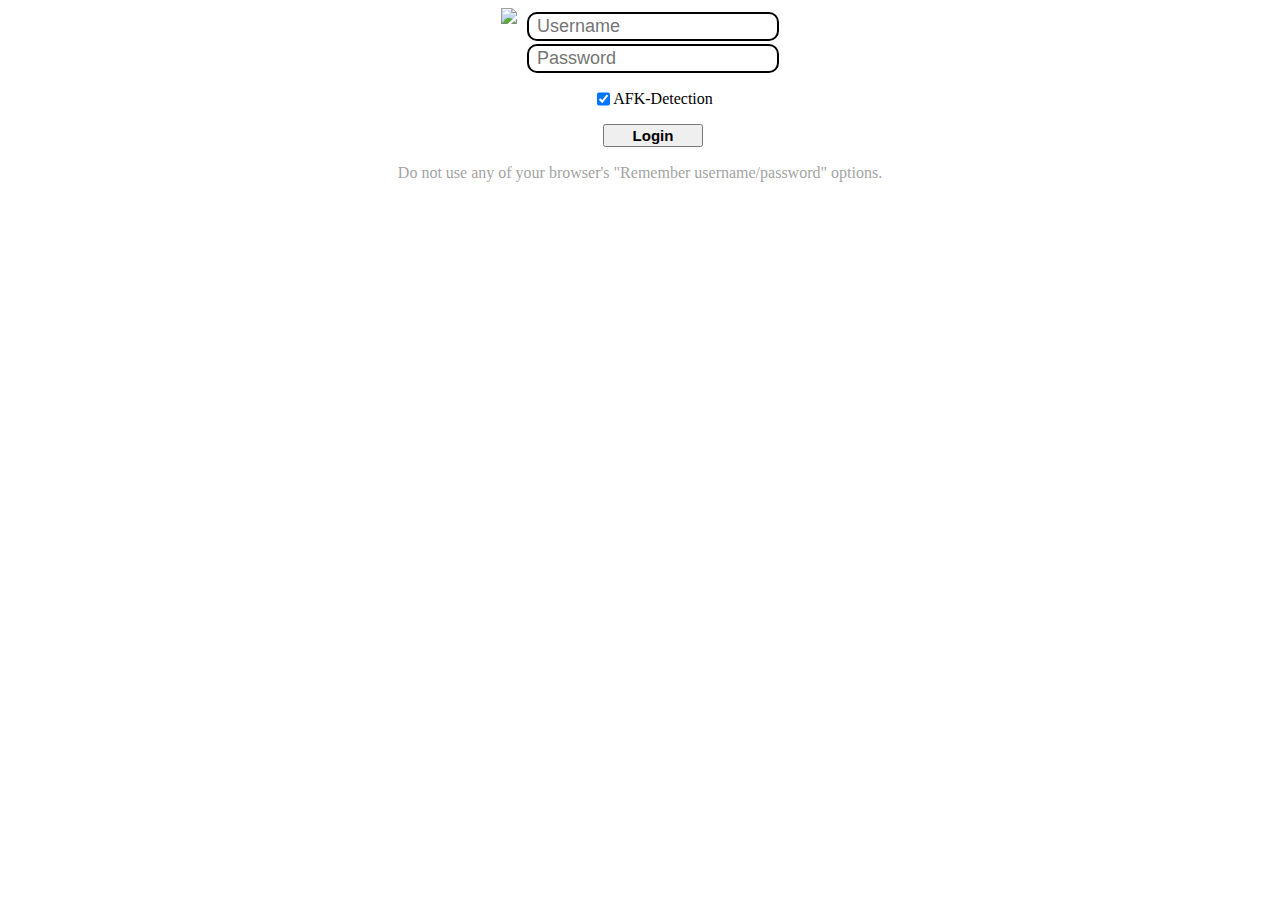
==== login.html @ 466c0858 "force" ====
<!DOCTYPE html>
<html lang="en">
  <link rel="stylesheet" href="css/login.css" />
  <head>
    <meta name="description" content="Webpage description goes here" />
    <meta charset="utf-8" />
    <title>Team Dotmagic | Main Page</title>
    <meta name="viewport" content="width=device-width, initial-scale=1" />
    <meta name="author" content="" />
    <script src="http://code.jquery.com/jquery-latest.min.js"></script>
  </head>


  <body>
    <div id="login">
        <div class="deco"><img src="/dotmagicsite-master/image/44675890.jpg"></div>
        <div class="form-wrap">
            <form>
                <input id="username" value="" placeholder="Username" autocomplete="off">
                <input id="password" value="" placeholder="Password" autocomplete="off" type="password">
                <line><input checked="true" type="checkbox"><p>AFK-Detection</p></line>

                <div class="wrap-flex"><button id="submit">Login</button></div>
            </form>
        </div>
    </div>
    <p class="caption">Do not use any of your browser's "Remember username/password" options.</p>
  </body>

  <!-- <script src="/script.js"></script> -->
</html>
---- css/login.css ----
nav {
    /* margin-left: 25px; */
    width: 100%;
    background-color: rgb(255, 255, 255);
    /* padding-left: 30px; */
    padding-right: 10px;
    display: flex;
    justify-content: space-between;
    align-items: center;
  }
  
  .logo {
    margin-left: 30px;
    display: inline-block;
  }
  
  .nav-links {
    list-style: none;
    display: flex;
  }
  
  .nav-item a {
    font-family: "강원교육모두";
    display: inline-block;
    padding: 10px 15px;
    text-decoration: none;
    color: rgb(0, 0, 0);
  }
  
  .nav-item:hover {
    background-color: white;
  }
  
  .nav-item:hover a {
    color: rgb(255, 145, 0);
  }
  
  .logo img {
    width: 175px;
    vertical-align: middle;
  }
  
  * {
    user-select: none;
    box-sizing: border-box;
  }

  /* Login page starts here */

  .deco img {
    width: 300px;
    margin-right: 10px;
  }

  #login {
    display: flex;
    justify-content: center;
  }

  .form-wrap {
    display: flex;
    flex-direction: column;
    justify-content: space-around;
  }

  form {
    display: flex;
    flex-direction: column;
    justify-content: space-evenly;
    height: 140px;
  }

  form input {
    font-size: 18px;
    padding-top: 2px;
    padding-bottom: 2px;
    padding-left: 8px;
    padding-right: 8px;
    border-radius: 10px;
    border: 2px solid black;
    margin-top: 3px;
  }

  #submit {
    font-weight: bold;
    width: 100px;
    font-size: 15px;
  }

  .wrap-flex {
    display: flex;
    justify-content: center;
  }

  line {
    margin-left: auto;
    margin-right: auto;
    display: flex;
  }

  .caption{
    text-align: center;
    color: #717171ab;
  }
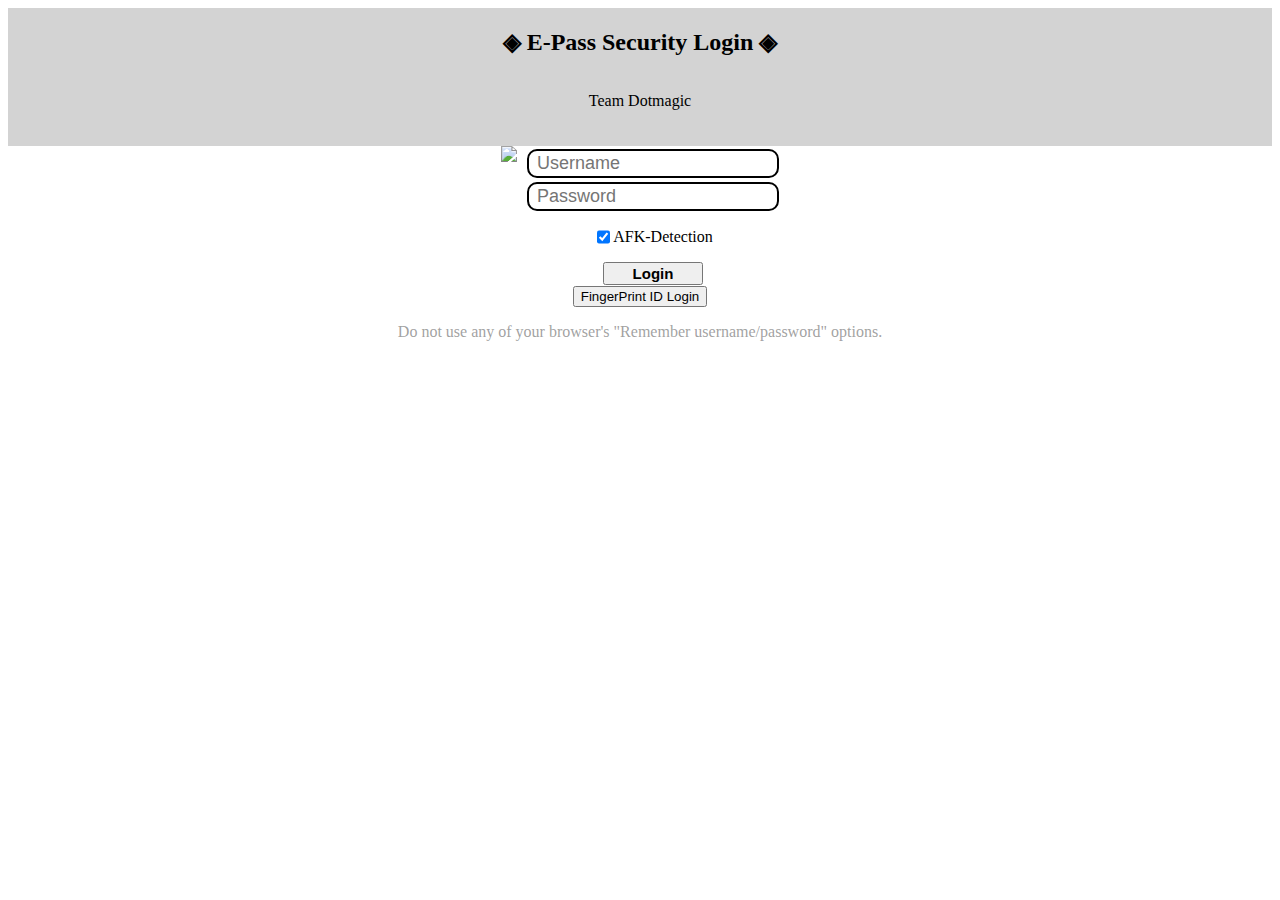
==== commit 90ea77df: "Login page" ====
--- a/login.html
+++ b/login.html
@@ -12,6 +12,10 @@
 
 
   <body>
+    <div class="box">
+      <h2> ◈ E-Pass Security Login ◈ </h2>
+      <p>Team Dotmagic</p>
+    </div>
     <div id="login">
         <div class="deco"><img src="/dotmagicsite-master/image/44675890.jpg"></div>
         <div class="form-wrap">
@@ -24,6 +28,7 @@
             </form>
         </div>
     </div>
+    <div class="wrap-flex"><button>FingerPrint ID Login</button></div>
     <p class="caption">Do not use any of your browser's "Remember username/password" options.</p>
   </body>
 
--- a/css/login.css
+++ b/css/login.css
@@ -1,44 +1,10 @@
-nav {
-    /* margin-left: 25px; */
-    width: 100%;
-    background-color: rgb(255, 255, 255);
-    /* padding-left: 30px; */
-    padding-right: 10px;
-    display: flex;
-    justify-content: space-between;
-    align-items: center;
-  }
-  
-  .logo {
-    margin-left: 30px;
-    display: inline-block;
-  }
-  
-  .nav-links {
-    list-style: none;
-    display: flex;
-  }
-  
-  .nav-item a {
-    font-family: "강원교육모두";
-    display: inline-block;
-    padding: 10px 15px;
-    text-decoration: none;
-    color: rgb(0, 0, 0);
-  }
-  
-  .nav-item:hover {
-    background-color: white;
-  }
-  
-  .nav-item:hover a {
-    color: rgb(255, 145, 0);
-  }
-  
-  .logo img {
-    width: 175px;
-    vertical-align: middle;
-  }
+.box {
+  display: flex;
+  flex-direction: column;
+  text-align: center;
+  background-color: lightgray;
+  padding-bottom: 20px;
+}
   
   * {
     user-select: none;
